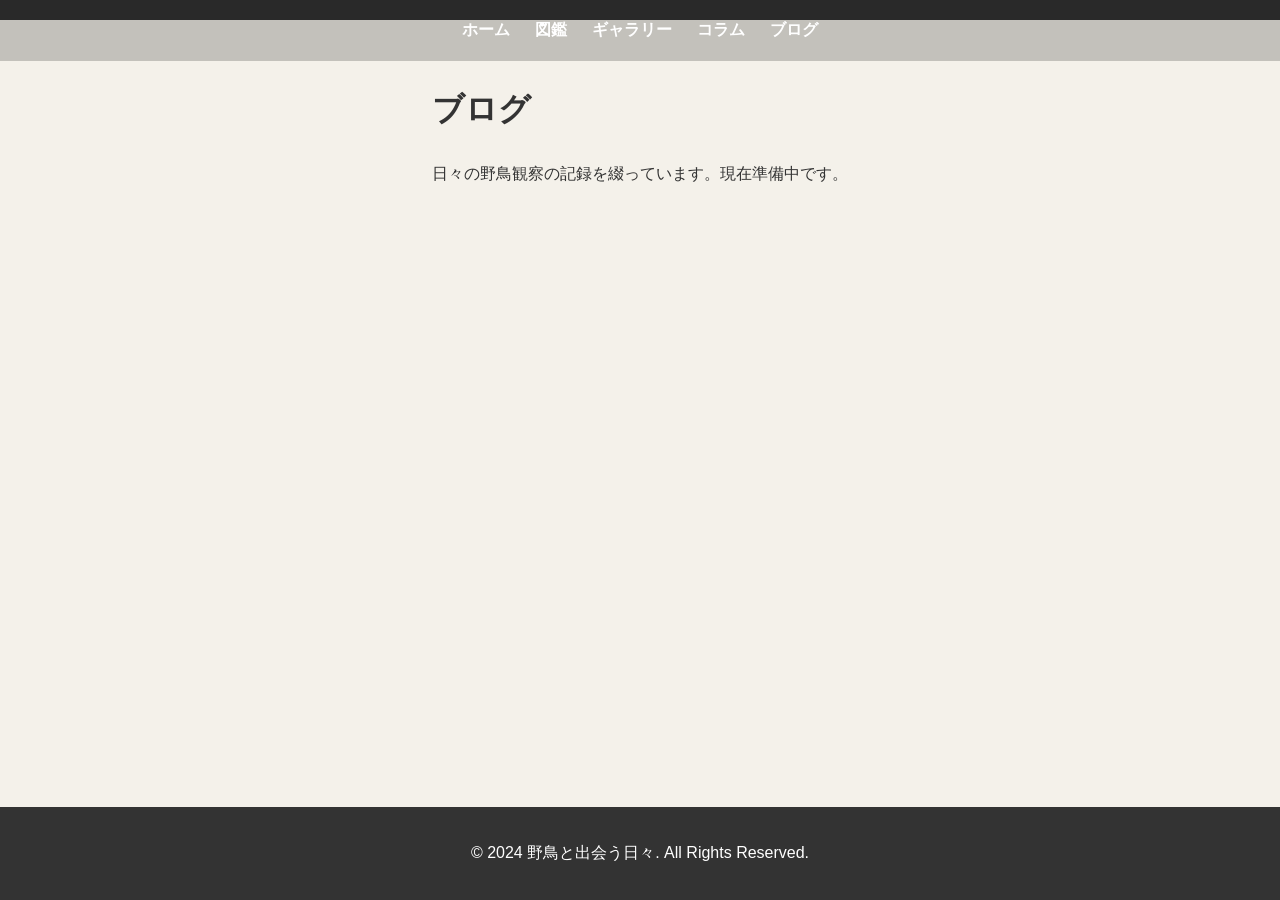
==== blog.html @ 5ad6082d "Initial commit" ====
<!DOCTYPE html>
<html lang="ja">
<head>
    <meta charset="UTF-8">
    <meta name="viewport" content="width=device-width, initial-scale=1.0">
    <title>ブログ - 野鳥と出会う日々</title>
    <link rel="stylesheet" href="style.css">
    <link rel="stylesheet" href="https://cdnjs.cloudflare.com/ajax/libs/font-awesome/6.0.0-beta3/css/all.min.css">
</head>
<body>

    <header class="page-header">
        <nav>
            <ul>
                <li><a href="index.html">ホーム</a></li>
                <li><a href="zukan.html">図鑑</a></li>
                <li><a href="gallery.html">ギャラリー</a></li>
                <li><a href="column.html">コラム</a></li>
                <li><a href="blog.html">ブログ</a></li>
            </ul>
        </nav>
    </header>

    <main class="page-content">
        <h1>ブログ</h1>
        <p>日々の野鳥観察の記録を綴っています。現在準備中です。</p>
    </main>

    <footer>
        <p>&copy; 2024 野鳥と出会う日々. All Rights Reserved.</p>
    </footer>

</body>
</html>
---- style.css ----
body {
    font-family: 'Helvetica Neue', 'Arial', 'Hiragino Sans', 'Meiryo', sans-serif;
    margin: 0;
    background-color: #f4f1ea;
    color: #333;
    display: flex;
    flex-direction: column;
    min-height: 100vh;
}

main {
    flex: 1;
}

.hero {
    position: relative; 
    background-image: url('https://source.unsplash.com/1600x900/?bird,nature');
    height: 60vh;
    background-attachment: fixed;
    background-position: center;
    background-repeat: no-repeat;
    background-size: cover;
    display: flex;
    justify-content: center;
    align-items: center;
    text-align: center;
    color: white;
}

nav {
    position: absolute;
    top: 0;
    left: 0;
    width: 100%;
    padding: 20px 0;
    z-index: 10;
    background-color: rgba(0,0,0,0.2);
}

nav ul {
    list-style: none;
    margin: 0;
    padding: 0 40px;
    display: flex;
    justify-content: flex-end;
    gap: 25px;
}

nav ul li a {
    color: white;
    text-decoration: none;
    font-weight: bold;
    text-shadow: 1px 1px 3px rgba(0,0,0,0.5);
    transition: color 0.3s ease;
}

nav ul li a:hover {
    color: #a5d6a7;
}

.hero-content h1 {
    font-size: 4rem;
    text-shadow: 2px 2px 8px rgba(0, 0, 0, 0.7);
}

.content-grid {
    display: grid;
    grid-template-columns: repeat(auto-fit, minmax(250px, 1fr));
    gap: 20px;
    padding: 40px 20px;
    max-width: 1200px;
    margin: 0 auto;
}

.content-box {
    position: relative;
    border-radius: 10px;
    box-shadow: 0 4px 8px rgba(0,0,0,0.1);
    text-align: center;
    text-decoration: none;
    color: white;
    transition: transform 0.3s ease, box-shadow 0.3s ease;
    height: 250px;
    display: flex;
    justify-content: center;
    align-items: center;
    background-size: cover;
    background-position: center;
    overflow: hidden;
}

.content-box::before {
    content: '';
    position: absolute;
    top: 0; left: 0; right: 0; bottom: 0;
    background-color: rgba(0, 0, 0, 0.4);
    transition: background-color 0.3s ease;
}

.content-box:hover::before {
    background-color: rgba(0, 0, 0, 0.6);
}

.box-content {
    position: relative;
    z-index: 1;
}

.content-box:hover {
    transform: translateY(-10px);
    box-shadow: 0 8px 16px rgba(0,0,0,0.2);
}

.content-box i {
    font-size: 3rem;
    margin-bottom: 20px;
}

.content-box h2 {
    font-size: 1.8rem;
    margin: 0;
    text-shadow: 1px 1px 4px rgba(0,0,0,0.5);
}

.box-zukan { background-image: url('https://source.unsplash.com/400x400/?bird,book'); }
.box-gallery { background-image: url('https://source.unsplash.com/400x400/?bird,camera'); }
.box-column { background-image: url('https://source.unsplash.com/400x400/?bird,feather'); }
.box-blog { background-image: url('https://source.unsplash.com/400x400/?bird,writing'); }

footer {
    text-align: center;
    padding: 20px;
    background-color: #333;
    color: white;
    margin-top: 40px;
}

.page-header {
    background-color: #333;
    padding: 10px 0;
}

.page-header nav ul {
    justify-content: center;
}

.page-header nav ul li a {
    text-shadow: none;
}

.page-content {
    max-width: 900px;
    margin: 40px auto;
    padding: 0 20px;
    line-height: 1.8;
}

@media (max-width: 768px) {
    nav ul {
        justify-content: center;
        gap: 15px;
        padding: 0 10px;
    }

    .hero-content h1 {
        font-size: 2.5rem;
    }

    .content-grid {
        grid-template-columns: 1fr;
    }
}
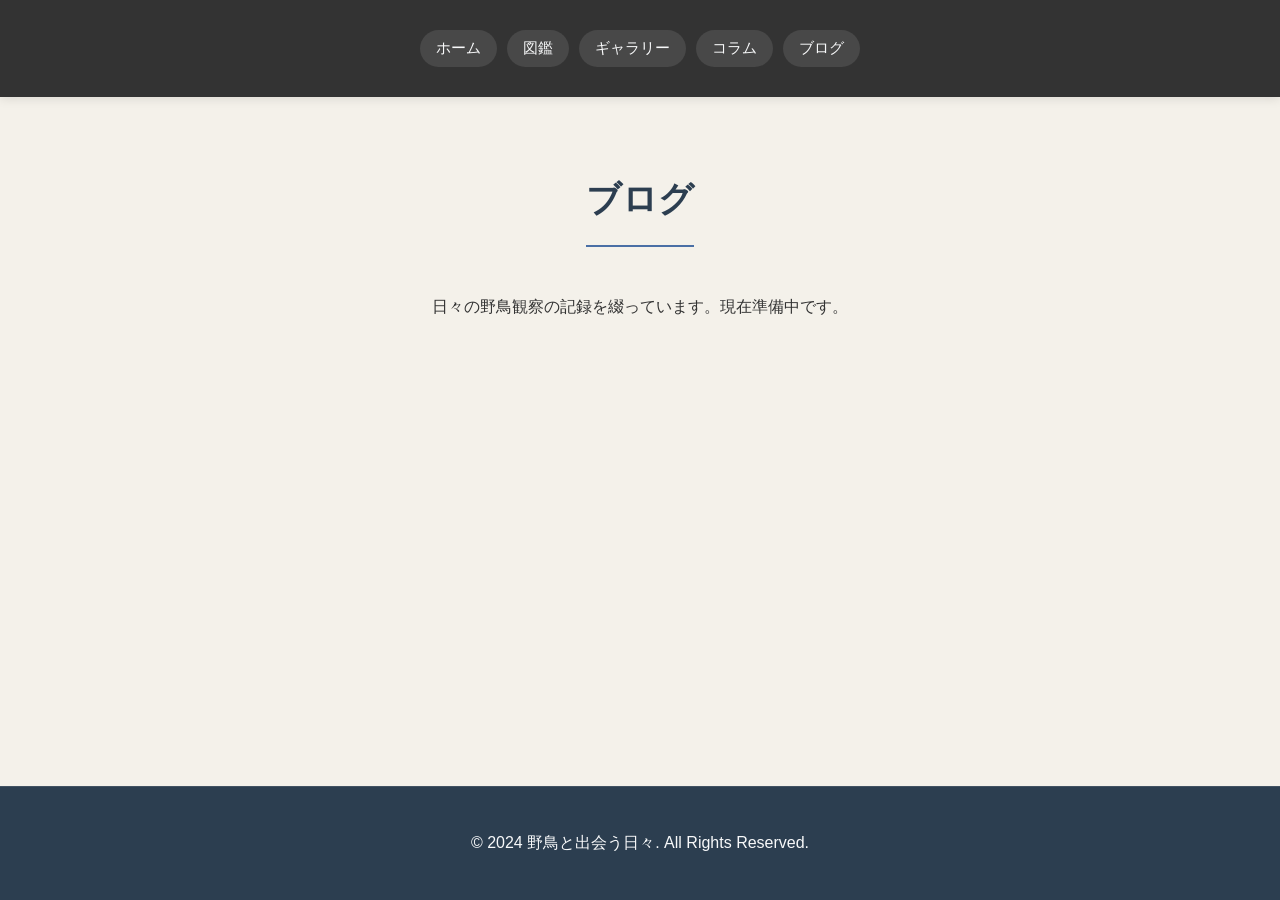
==== commit 23d5b80c: "ギャラリーページを実装：画像グリッド、フィルター機能、モーダル表示、ページネーションを追加" ====
--- a/blog.html
+++ b/blog.html
@@ -22,7 +22,7 @@
     </header>
 
     <main class="page-content">
-        <h1>ブログ</h1>
+        <h1 class="page-title">ブログ</h1>
         <p>日々の野鳥観察の記録を綴っています。現在準備中です。</p>
     </main>
 
--- a/style.css
+++ b/style.css
@@ -10,52 +10,387 @@
 
 main {
     flex: 1;
-}
-
+    padding-top: 80px; /* Add padding to prevent content from being hidden behind fixed header */
+}
+
+/* Hero Section */
 .hero {
-    position: relative; 
-    background-image: url('https://source.unsplash.com/1600x900/?bird,nature');
-    height: 60vh;
-    background-attachment: fixed;
-    background-position: center;
-    background-repeat: no-repeat;
-    background-size: cover;
+    position: relative;
+    min-height: 400px;
+    background: linear-gradient(rgba(0, 0, 0, 0.5), rgba(0, 0, 0, 0.5)), url('https://source.unsplash.com/1600x900/?bird') no-repeat center center/cover;
+    color: white;
+    display: flex;
+    flex-direction: column;
+    justify-content: center;
+    align-items: center;
+    padding: 80px 20px 40px;
+}
+
+.hero .page-title {
+    color: white;
+    border-bottom: 2px solid white;
+    margin: 20px 0;
+    padding-bottom: 15px;
+}
+
+.hero .page-title:after {
+    background: white;
+}
+
+/* Header Styles */
+.page-header {
+    width: 100%;
+    background-color: #2c3e50;
+    padding: 0;
+    box-shadow: 0 2px 10px rgba(0,0,0,0.1);
+}
+
+nav {
+    max-width: 1200px;
+    margin: 0 auto;
+    padding: 20px 40px;
+}
+
+nav ul {
+    list-style: none;
+    margin: 0;
+    padding: 0;
+    display: flex;
+    justify-content: flex-end;
+    gap: 10px;
+    flex-wrap: wrap;
+}
+
+nav ul li {
+    margin: 0;
+}
+
+nav ul li a {
+    display: inline-block;
+    color: #f8f9fa;
+    text-decoration: none;
+    font-weight: 500;
+    font-size: 0.95rem;
+    padding: 8px 16px;
+    border-radius: 20px;
+    background-color: rgba(255, 255, 255, 0.1);
+    transition: all 0.3s ease;
+    white-space: nowrap;
+}
+
+nav ul li a:hover {
+    background-color: rgba(255, 255, 255, 0.2);
+    transform: translateY(-2px);
+}
+
+/* Gallery Styles */
+.gallery-filters {
+    display: flex;
+    justify-content: center;
+    flex-wrap: wrap;
+    gap: 10px;
+    margin: 20px 0 30px;
+}
+
+.filter-btn {
+    padding: 8px 16px;
+    border: 1px solid #4a6fa5;
+    background: white;
+    color: #4a6fa5;
+    border-radius: 20px;
+    cursor: pointer;
+    transition: all 0.3s ease;
+}
+
+.filter-btn:hover, .filter-btn.active {
+    background: #4a6fa5;
+    color: white;
+}
+
+.gallery-grid {
+    display: grid;
+    grid-template-columns: repeat(auto-fill, minmax(250px, 1fr));
+    gap: 20px;
+    margin: 30px 0;
+}
+
+.gallery-item {
+    position: relative;
+    overflow: hidden;
+    border-radius: 10px;
+    box-shadow: 0 4px 8px rgba(0,0,0,0.1);
+    transition: transform 0.3s ease, box-shadow 0.3s ease;
+    aspect-ratio: 1;
+}
+
+.gallery-item:hover {
+    transform: translateY(-5px);
+    box-shadow: 0 6px 12px rgba(0,0,0,0.15);
+}
+
+.gallery-item img {
+    width: 100%;
+    height: 100%;
+    object-fit: cover;
+    display: block;
+    transition: transform 0.5s ease;
+}
+
+.gallery-item:hover img {
+    transform: scale(1.05);
+}
+
+.gallery-caption {
+    position: absolute;
+    bottom: 0;
+    left: 0;
+    right: 0;
+    background: rgba(0, 0, 0, 0.7);
+    color: white;
+    padding: 15px;
+    transform: translateY(100%);
+    transition: transform 0.3s ease;
+}
+
+.gallery-item:hover .gallery-caption {
+    transform: translateY(0);
+}
+
+/* Modal Styles */
+.modal {
+    display: none;
+    position: fixed;
+    z-index: 1000;
+    left: 0;
+    top: 0;
+    width: 100%;
+    height: 100%;
+    background-color: rgba(0, 0, 0, 0.9);
+    overflow: auto;
+}
+
+.modal-content {
+    display: block;
+    margin: 60px auto;
+    max-width: 90%;
+    max-height: 80vh;
+    object-fit: contain;
+}
+
+.close-btn {
+    position: absolute;
+    top: 20px;
+    right: 30px;
+    color: #f1f1f1;
+    font-size: 40px;
+    font-weight: bold;
+    cursor: pointer;
+}
+
+.modal-caption {
+    color: white;
+    text-align: center;
+    padding: 10px 0;
+    font-size: 1.1rem;
+}
+
+.modal-nav {
+    position: absolute;
+    top: 50%;
+    width: 100%;
+    display: flex;
+    justify-content: space-between;
+    padding: 0 20px;
+    box-sizing: border-box;
+}
+
+.nav-btn {
+    background: rgba(0, 0, 0, 0.5);
+    color: white;
+    border: none;
+    font-size: 30px;
+    cursor: pointer;
+    padding: 10px 20px;
+    border-radius: 5px;
+    transition: background 0.3s ease;
+}
+
+.nav-btn:hover {
+    background: rgba(0, 0, 0, 0.8);
+}
+
+/* Pagination */
+.pagination {
     display: flex;
     justify-content: center;
     align-items: center;
-    text-align: center;
-    color: white;
-}
-
-nav {
+    margin: 30px 0;
+    gap: 10px;
+}
+
+.page-btn {
+    padding: 8px 16px;
+    border: 1px solid #ddd;
+    background: white;
+    cursor: pointer;
+    border-radius: 4px;
+    transition: all 0.3s ease;
+}
+
+.page-btn:hover:not(:disabled) {
+    background: #4a6fa5;
+    color: white;
+    border-color: #4a6fa5;
+}
+
+.page-btn:disabled {
+    opacity: 0.5;
+    cursor: not-allowed;
+}
+
+.page-numbers {
+    display: flex;
+    gap: 5px;
+}
+
+.page-number {
+    padding: 8px 12px;
+    border: 1px solid #ddd;
+    cursor: pointer;
+    border-radius: 4px;
+}
+
+.page-number.active {
+    background: #4a6fa5;
+    color: white;
+    border-color: #4a6fa5;
+}
+
+/* Responsive Design */
+@media (max-width: 768px) {
+    .gallery-grid {
+        grid-template-columns: repeat(auto-fill, minmax(200px, 1fr));
+        gap: 15px;
+    }
+    
+    .filter-btn {
+        padding: 6px 12px;
+        font-size: 0.9rem;
+    }
+    
+    .modal-content {
+        max-width: 95%;
+        max-height: 70vh;
+    }
+}
+
+@media (max-width: 480px) {
+    .gallery-grid {
+        grid-template-columns: repeat(2, 1fr);
+        gap: 10px;
+    }
+    
+    .gallery-filters {
+        gap: 5px;
+    }
+    
+    .filter-btn {
+        padding: 4px 8px;
+        font-size: 0.8rem;
+    }
+}
+
+/* Page Title */
+.page-title {
+    text-align: center;
+    margin: 30px 0;
+    padding-bottom: 15px;
+    border-bottom: 2px solid #4a6fa5;
+    color: #2c3e50;
+    font-size: 2.2rem;
+    font-weight: 600;
+    position: relative;
+    display: inline-block;
+    left: 50%;
+    transform: translateX(-50%);
+}
+
+.page-title:after {
+    content: '';
     position: absolute;
-    top: 0;
+    bottom: -2px;
     left: 0;
     width: 100%;
-    padding: 20px 0;
-    z-index: 10;
-    background-color: rgba(0,0,0,0.2);
-}
-
-nav ul {
-    list-style: none;
+    height: 2px;
+    background: #4a6fa5;
+}
+
+/* Main content spacing */
+.page-content {
+    padding: 20px;
+    max-width: 1200px;
+    margin: 0 auto;
+}
+
+/* Bird Grid Layout */
+.bird-grid {
+    display: grid;
+    grid-template-columns: repeat(auto-fill, minmax(250px, 1fr));
+    gap: 20px;
+    margin-top: 20px;
+}
+
+/* Bird Card Styles */
+.bird-card {
+    background: white;
+    border-radius: 10px;
+    overflow: hidden;
+    box-shadow: 0 4px 8px rgba(0,0,0,0.1);
+    transition: transform 0.3s ease, box-shadow 0.3s ease;
+}
+
+.bird-card:hover {
+    transform: translateY(-5px);
+    box-shadow: 0 6px 12px rgba(0,0,0,0.15);
+}
+
+.bird-card img {
+    width: 100%;
+    height: 200px;
+    object-fit: cover;
+    display: block;
+}
+
+.bird-card-content {
+    padding: 15px;
+}
+
+.bird-card-content h3 {
     margin: 0;
-    padding: 0 40px;
-    display: flex;
-    justify-content: flex-end;
-    gap: 25px;
-}
-
-nav ul li a {
-    color: white;
-    text-decoration: none;
-    font-weight: bold;
-    text-shadow: 1px 1px 3px rgba(0,0,0,0.5);
-    transition: color 0.3s ease;
-}
-
-nav ul li a:hover {
-    color: #a5d6a7;
+    color: #333;
+    font-size: 1.2rem;
+}
+
+/* Search Container */
+.search-container {
+    margin-bottom: 30px;
+    text-align: center;
+}
+
+#search-input {
+    width: 100%;
+    max-width: 500px;
+    padding: 12px 20px;
+    font-size: 1rem;
+    border: 1px solid #ddd;
+    border-radius: 25px;
+    outline: none;
+    transition: border-color 0.3s ease, box-shadow 0.3s ease;
+}
+
+#search-input:focus {
+    border-color: #4a6fa5;
+    box-shadow: 0 0 0 3px rgba(74, 111, 165, 0.2);
 }
 
 .hero-content h1 {
@@ -149,13 +484,213 @@
 }
 
 .page-content {
-    max-width: 900px;
+    max-width: 1300px;
     margin: 40px auto;
     padding: 0 20px;
     line-height: 1.8;
 }
 
+/* Zukan Page Styles */
+.search-container {
+    margin: 20px 0 30px;
+    text-align: center;
+}
+
+#search-input {
+    width: 60%;
+    max-width: 400px;
+    padding: 12px 15px;
+    font-size: 1rem;
+    border-radius: 25px;
+    border: 1px solid #ccc;
+    outline: none;
+    transition: border-color 0.3s ease, box-shadow 0.3s ease;
+}
+
+#search-input:focus {
+    border-color: #5d8b71;
+    box-shadow: 0 0 8px rgba(93, 139, 113, 0.2);
+}
+.bird-grid {
+    display: grid;
+    grid-template-columns: 1fr;
+    gap: 25px;
+    margin-top: 30px;
+}
+
+.bird-card {
+    background-color: white;
+    border-radius: 10px;
+    box-shadow: 0 4px 8px rgba(0,0,0,0.1);
+    overflow: hidden; /* Ensures image corners are rounded */
+    transition: transform 0.3s ease, box-shadow 0.3s ease;
+}
+
+.bird-card:hover {
+    transform: translateY(-5px);
+    box-shadow: 0 6px 12px rgba(0,0,0,0.15);
+}
+
+.bird-card:hover img {
+    transform: scale(1.1);
+}
+
+.bird-card img {
+    width: 100%;
+    height: 200px;
+    object-fit: cover; /* Prevents image distortion */
+    display: block;
+    transition: transform 0.4s ease;
+}
+
+.bird-card-content {
+    padding: 15px 15px 20px;
+    text-align: center;
+}
+
+.bird-card-content h3 {
+    margin-top: 0;
+    margin-bottom: 0;
+    font-size: 1.5rem;
+    color: #333;
+}
+
+.card-link {
+    text-decoration: none;
+    color: inherit;
+    display: block;
+}
+
+/* Bird Detail Page Styles */
+.bird-detail-container {
+    max-width: 800px;
+}
+
+.bird-title-area {
+    text-align: center;
+    margin-bottom: 40px;
+    border-bottom: 1px solid #ddd;
+    padding-bottom: 20px;
+}
+
+.bird-title-area h1 {
+    margin-bottom: 5px;
+}
+
+.bird-name-en {
+    font-size: 1.2rem;
+    color: #666;
+    margin: 0;
+}
+
+.bird-name-sci {
+    font-size: 1rem;
+    color: #888;
+    margin-top: 5px;
+}
+
+.bird-detail-section {
+    margin-bottom: 50px;
+}
+
+.bird-detail-section img {
+    width: 100%;
+    border-radius: 10px;
+    box-shadow: 0 4px 15px rgba(0,0,0,0.1);
+    margin-bottom: 20px;
+}
+
+.bird-detail-text h2 {
+    border-bottom: 2px solid #a5d6a7;
+    padding-bottom: 10px;
+    margin-top: 0;
+    font-size: 1.8rem;
+}
+
+.back-to-list {
+    text-align: center;
+    margin-bottom: 60px;
+}
+
+/* Footer Styles */
+footer {
+    background-color: #2c3e50;
+    color: #f8f9fa;
+    padding: 30px 0;
+    margin-top: 60px;
+    border-top: 1px solid rgba(255,255,255,0.1);
+}
+
+.footer-content {
+    max-width: 1200px;
+    margin: 0 auto;
+    padding: 0 20px;
+    text-align: center;
+}
+
+.copyright {
+    font-size: 0.9rem;
+    color: #bdc3c7;
+    margin: 0;
+    line-height: 1.6;
+}
+
+/* Recommended Birds Section */
+.recommend-section {
+    margin-top: 60px;
+    padding-top: 40px;
+    border-top: 1px solid #ddd;
+}
+
+.recommend-section h2 {
+    text-align: center;
+    font-size: 2rem;
+    margin-bottom: 30px;
+}
+
+.recommend-grid {
+    display: grid;
+    grid-template-columns: repeat(auto-fit, minmax(200px, 1fr));
+    gap: 20px;
+}
+
+.back-to-list {
+    margin-top: 40px;
+}
+
+.back-to-list a {
+    text-decoration: none;
+    color: #5d8b71;
+    font-weight: bold;
+    transition: color 0.3s ease;
+}
+
+.back-to-list a:hover {
+    color: #333;
+}
+
+
+
+@media (min-width: 500px) {
+    .bird-grid {
+        grid-template-columns: repeat(2, 1fr);
+    }
+}
+
+@media (min-width: 800px) {
+    .bird-grid {
+        grid-template-columns: repeat(3, 1fr);
+    }
+}
+
+@media (min-width: 1200px) {
+    .bird-grid {
+        grid-template-columns: repeat(4, 1fr);
+    }
+}
+
 @media (max-width: 768px) {
+
     nav ul {
         justify-content: center;
         gap: 15px;
